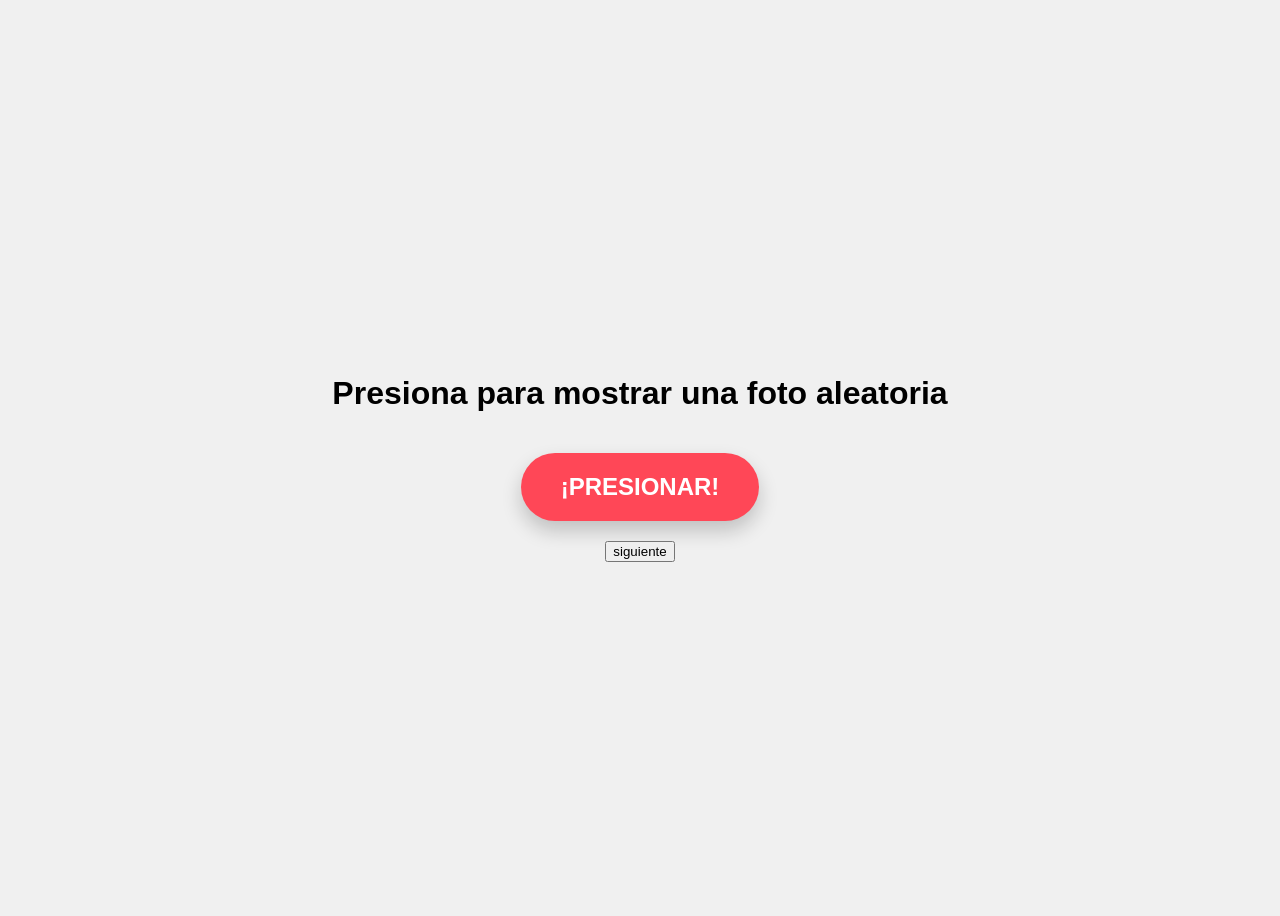
==== pagina3.html @ 1bdd8773 "Add files via upload" ====
<!DOCTYPE html>
<html lang="es">
<head>
    <meta charset="UTF-8">
    <meta name="viewport" content="width=device-width, initial-scale=1.0">
    <title>Botón de Emergencia - Cortis</title>
    <link rel="stylesheet" href="estilo.css">
</head>
<body class="emergencia-body">
   
    <h1>Presiona para mostrar una foto aleatoria</h1>

    <button id="botonMartin">¡PRESIONAR!</button>

    <!-- Aquí aparecerá la foto o meme -->
    <div id="resultadoEmergencia"></div>

    <a href="pagina4.html"> <button>siguiente</button></a>

    <script src="script.js"></script>
</body>
</html>
---- estilo.css ----
.contenido{
    background-color: #fff1e1;
    text-align: center;
}

.contenido2{
    text-align: center;
    background-color: #F0F0F0;
      font-family: 'Pacifico', cursive;
}


.mensaje{

color: #4a3b32;
 font-family: 'Caveat', cursive;
 font-size: 18px;
}
.mensaje2{

color: #4a3b32;
 font-family: 'Caveat', cursive;
 font-size: 18px;
}
.titulo{
     font-family: 'Pacifico', cursive;
     color: pink;
}
.boton{
    background-color: rgb(255, 242, 218);
     padding: 7px 14px;
     border-radius: 50px;
     border-color: rgb(255, 197, 238);
}
.boton2{

    width: 250px;
    height: 500px;
    background-image: url("imagenes/img2.png");
    background-size: 100% 100%;
    background-repeat: no-repeat;
    background-position: center;
    border: none;
    display: block;

}

.emergencia-body {
    display: flex;
    flex-direction: column;
    align-items: center;
    justify-content: center;
    min-height: 100vh;
    background-color: #F0F0F0;
    text-align: center;
    font-family: sans-serif;
}

#botonMartin {
    background-color: #ff4757; /* Rojo de alerta, o cámbialo al color de la banda */
    color: white;
    font-size: 24px;
    font-weight: bold;
    padding: 20px 40px;
    border: none;
    border-radius: 50px;
    cursor: pointer;
    box-shadow: 0 10px 20px rgba(0,0,0,0.2);
    margin: 20px 0;
    transition: transform 0.1s;
}

/* Efecto de hundimiento al hacer clic */
#botonMartin:active {
    transform: scale(0.95); 
}

#resultadoEmergencia img {
    max-width: 90%;
    width: 300px;
    border-radius: 15px;
    box-shadow: 0 5px 15px rgba(0,0,0,0.3);
    margin-top: 20px;
}

.rockola-body {
    background-color: #1a1a1a; /* Fondo oscuro */
    color: #F0F0F0;
    text-align: center;
    font-family: sans-serif;
    padding: 20px;
    min-height: 100vh;
}

.botones-mood {
    display: flex;
    flex-wrap: wrap; /* Permite que los botones bajen de línea en celulares */
    justify-content: center;
    gap: 15px;
    margin: 30px 0;
}

.mood-btn {
    background-color: #8bcff8; 
    color: #1a1a1a;
    border: none;
    padding: 15px 20px;
    border-radius: 10px;
    font-size: 16px;
    font-weight: bold;
    cursor: pointer;
    box-shadow: 0 4px 10px rgba(139, 207, 248, 0.3);
    transition: transform 0.1s;
}

.mood-btn:active {
    transform: scale(0.95);
}

.reproductor-container {
    max-width: 560px;
    margin: 0 auto;
    border-radius: 15px;
    overflow: hidden;
    box-shadow: 0 10px 30px rgba(0,0,0,0.8);
    display: none; /* Se mantiene oculto hasta que presione un botón */
}
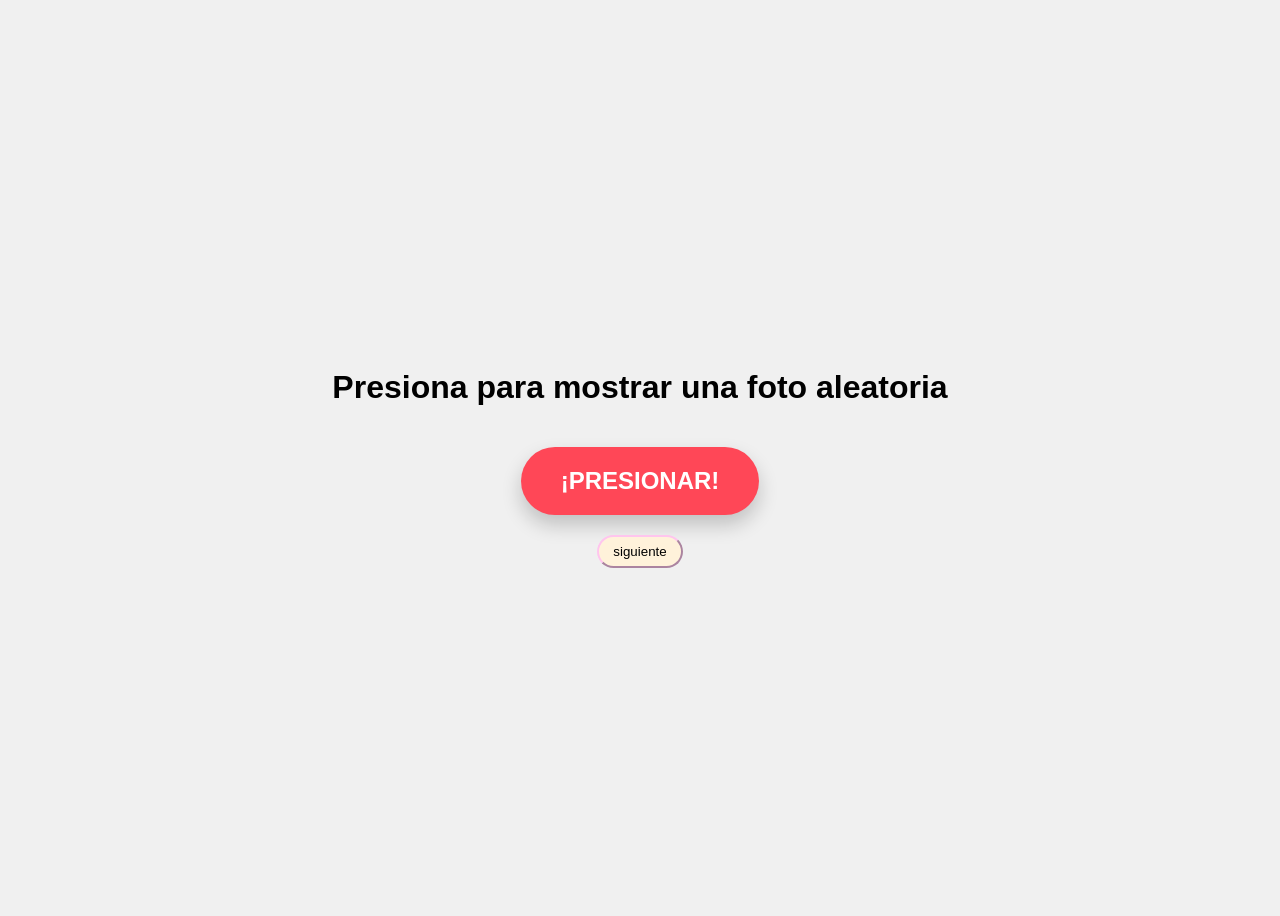
==== commit 9157cf38: "Add class to 'siguiente' button in pagina3.html Added a class to the 'siguiente' button for styling." ====
--- a/pagina3.html
+++ b/pagina3.html
@@ -15,8 +15,8 @@
     <!-- Aquí aparecerá la foto o meme -->
     <div id="resultadoEmergencia"></div>
 
-    <a href="pagina4.html"> <button>siguiente</button></a>
+    <a href="pagina4.html"> <button class="boton">siguiente</button></a>
 
     <script src="script.js"></script>
 </body>
-</html>+</html>
